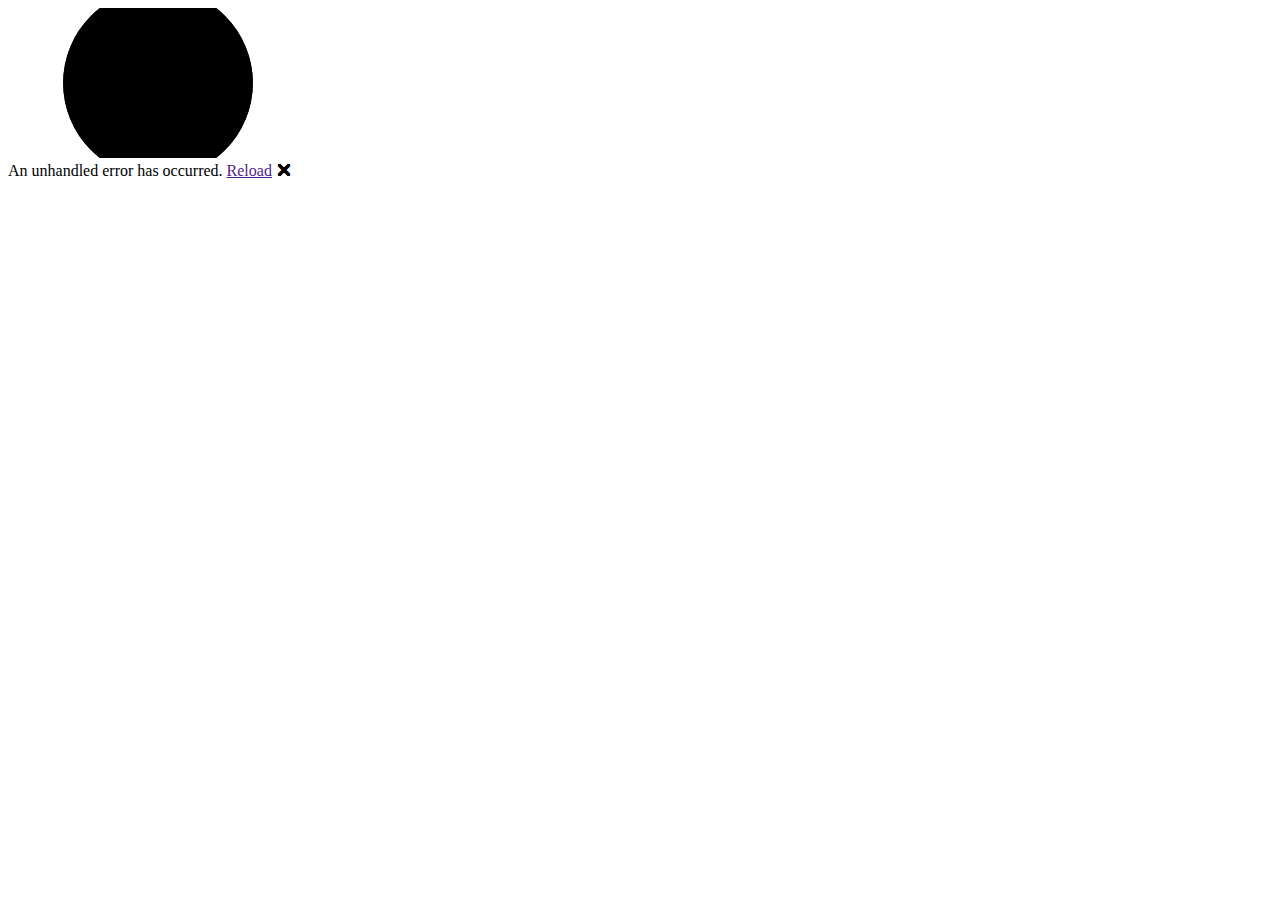
==== src/AKSoftware.ProductivePlus.Blazor/wwwroot/index.html @ 9bffbab4 "Create the Productive Plus project as Blazor WebAssembly configured with B2C" ====
<!DOCTYPE html>
<html lang="en">

<head>
    <meta charset="utf-8" />
    <meta name="viewport" content="width=device-width, initial-scale=1.0, maximum-scale=1.0, user-scalable=no" />
    <title>AKSoftware.ProductivePlus.Blazor</title>
    <base href="/" />
    <link href="css/bootstrap/bootstrap.min.css" rel="stylesheet" />
    <link href="css/app.css" rel="stylesheet" />
    <link rel="icon" type="image/png" href="favicon.png" />
    <link href="AKSoftware.ProductivePlus.Blazor.styles.css" rel="stylesheet" />
</head>

<body>
    <div id="app">
        <svg class="loading-progress">
            <circle r="40%" cx="50%" cy="50%" />
            <circle r="40%" cx="50%" cy="50%" />
        </svg>
        <div class="loading-progress-text"></div>
    </div>

    <div id="blazor-error-ui">
        An unhandled error has occurred.
        <a href="" class="reload">Reload</a>
        <a class="dismiss">🗙</a>
    </div>
    <script src="_content/Microsoft.Authentication.WebAssembly.Msal/AuthenticationService.js"></script>
    <script src="_framework/blazor.webassembly.js"></script>
</body>

</html>
---- src/AKSoftware.ProductivePlus.Blazor/wwwroot/css/app.css ----
@import url('open-iconic/font/css/open-iconic-bootstrap.min.css');

html, body {
    font-family: 'Helvetica Neue', Helvetica, Arial, sans-serif;
}

h1:focus {
    outline: none;
}

a, .btn-link {
    color: #0071c1;
}

.btn-primary {
    color: #fff;
    background-color: #1b6ec2;
    border-color: #1861ac;
}

.btn:focus, .btn:active:focus, .btn-link.nav-link:focus, .form-control:focus, .form-check-input:focus {
  box-shadow: 0 0 0 0.1rem white, 0 0 0 0.25rem #258cfb;
}

.content {
    padding-top: 1.1rem;
}

.valid.modified:not([type=checkbox]) {
    outline: 1px solid #26b050;
}

.invalid {
    outline: 1px solid red;
}

.validation-message {
    color: red;
}

#blazor-error-ui {
    background: lightyellow;
    bottom: 0;
    box-shadow: 0 -1px 2px rgba(0, 0, 0, 0.2);
    display: none;
    left: 0;
    padding: 0.6rem 1.25rem 0.7rem 1.25rem;
    position: fixed;
    width: 100%;
    z-index: 1000;
}

    #blazor-error-ui .dismiss {
        cursor: pointer;
        position: absolute;
        right: 0.75rem;
        top: 0.5rem;
    }

.blazor-error-boundary {
    background: url([data-uri]) no-repeat 1rem/1.8rem, #b32121;
    padding: 1rem 1rem 1rem 3.7rem;
    color: white;
}

    .blazor-error-boundary::after {
        content: "An error has occurred."
    }

.loading-progress {
    position: relative;
    display: block;
    width: 8rem;
    height: 8rem;
    margin: 20vh auto 1rem auto;
}

    .loading-progress circle {
        fill: none;
        stroke: #e0e0e0;
        stroke-width: 0.6rem;
        transform-origin: 50% 50%;
        transform: rotate(-90deg);
    }

        .loading-progress circle:last-child {
            stroke: #1b6ec2;
            stroke-dasharray: calc(3.141 * var(--blazor-load-percentage, 0%) * 0.8), 500%;
            transition: stroke-dasharray 0.05s ease-in-out;
        }

.loading-progress-text {
    position: absolute;
    text-align: center;
    font-weight: bold;
    inset: calc(20vh + 3.25rem) 0 auto 0.2rem;
}

    .loading-progress-text:after {
        content: var(--blazor-load-percentage-text, "Loading");
    }
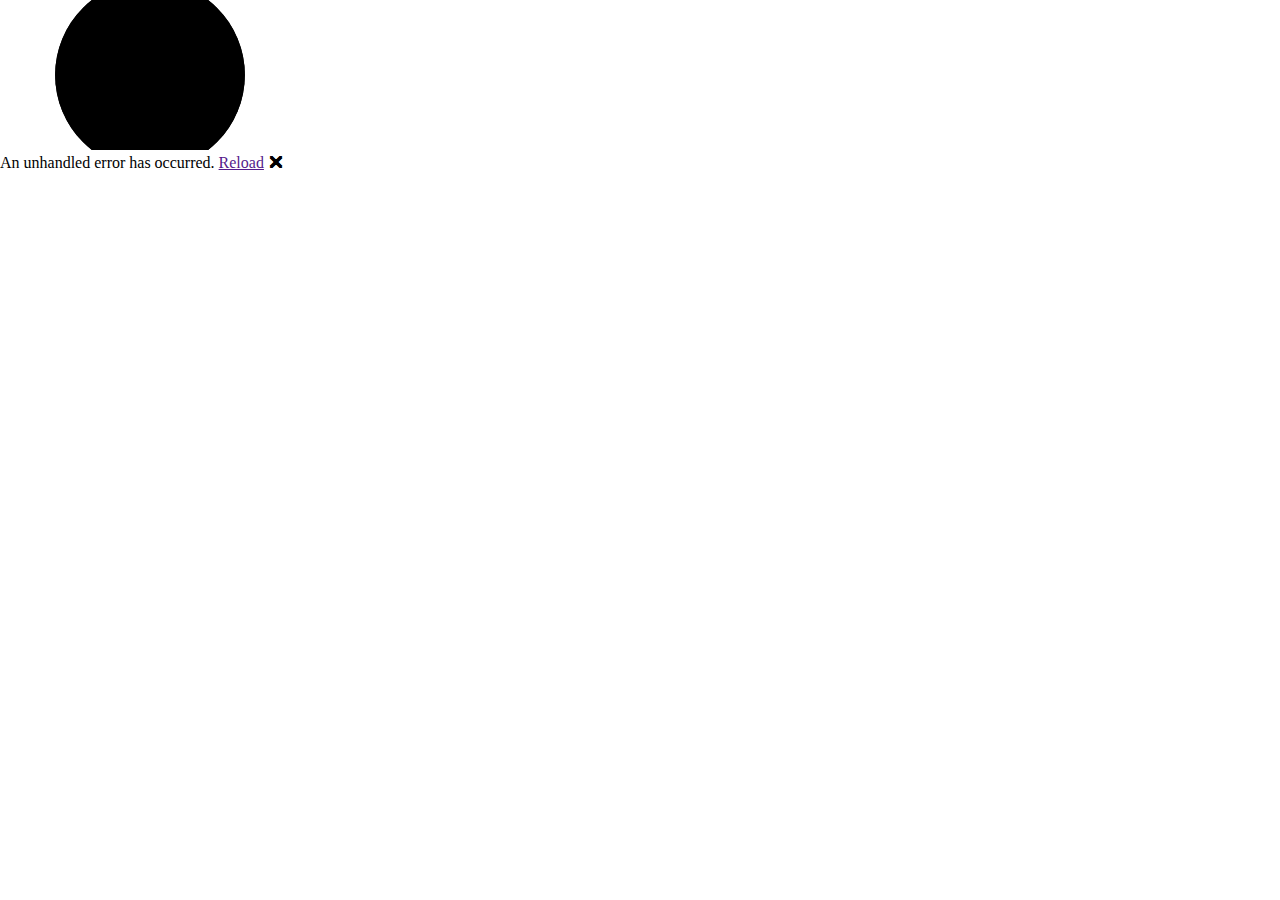
==== commit f48f18f9: "Improve the animation of the app-header while scrolling" ====
--- a/src/AKSoftware.ProductivePlus.Blazor/wwwroot/index.html
+++ b/src/AKSoftware.ProductivePlus.Blazor/wwwroot/index.html
@@ -6,13 +6,13 @@
     <meta name="viewport" content="width=device-width, initial-scale=1.0, maximum-scale=1.0, user-scalable=no" />
     <title>AKSoftware.ProductivePlus.Blazor</title>
     <base href="/" />
-    <link href="css/bootstrap/bootstrap.min.css" rel="stylesheet" />
     <link href="css/app.css" rel="stylesheet" />
     <link rel="icon" type="image/png" href="favicon.png" />
     <link href="AKSoftware.ProductivePlus.Blazor.styles.css" rel="stylesheet" />
+    <link href="_content/AKSoftware.ProductivePlus.Blazor.Components/styles.css" rel="stylesheet" />
 </head>
 
-<body>
+<body style="margin:0">
     <div id="app">
         <svg class="loading-progress">
             <circle r="40%" cx="50%" cy="50%" />
@@ -28,6 +28,7 @@
     </div>
     <script src="_content/Microsoft.Authentication.WebAssembly.Msal/AuthenticationService.js"></script>
     <script src="_framework/blazor.webassembly.js"></script>
+    <script src="site.js"></script>
 </body>
 
 </html>
